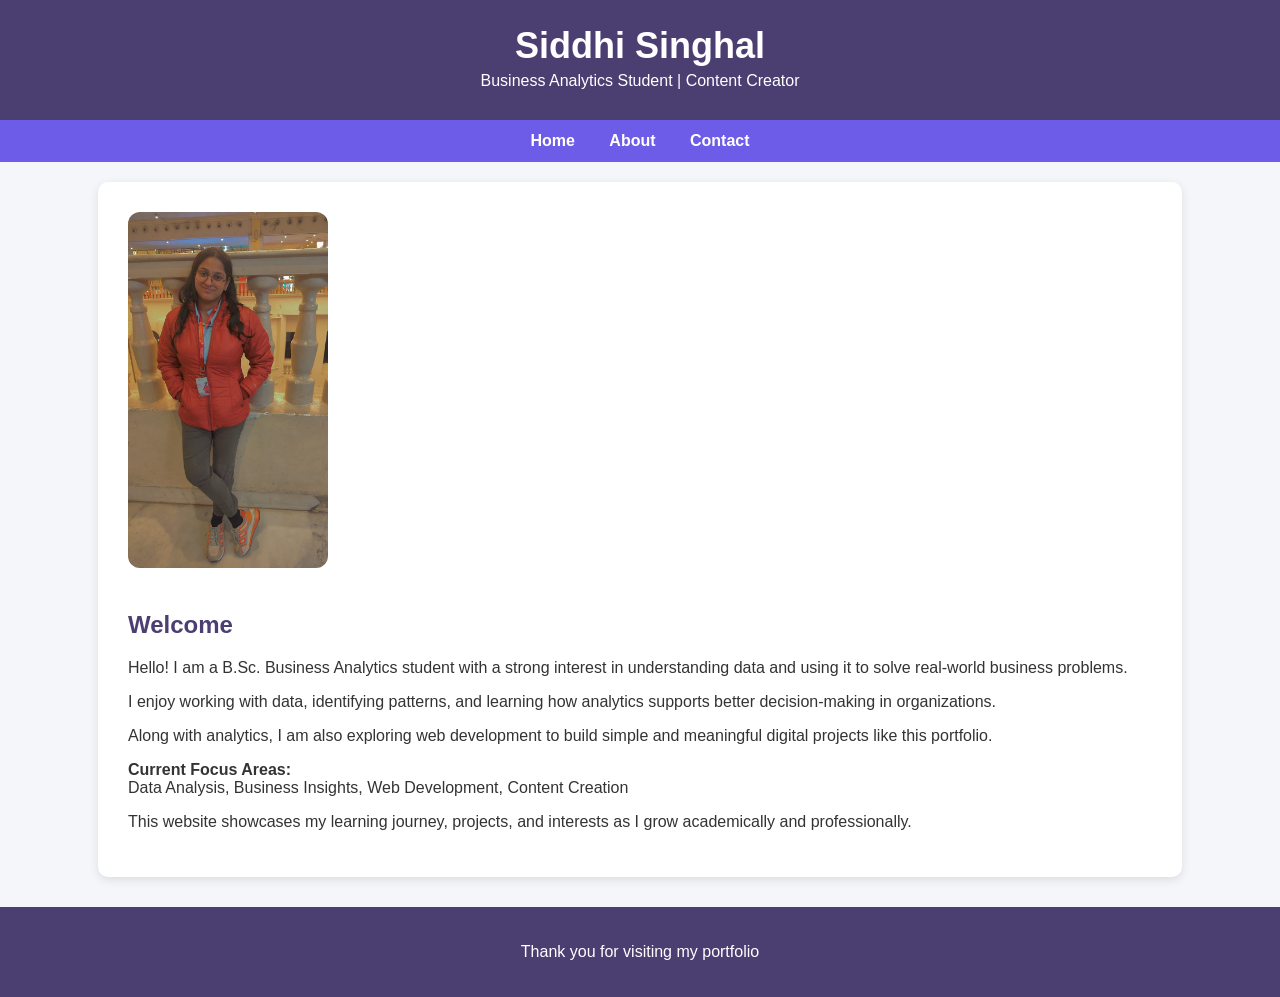
==== index.html @ 7a5f4315 "Add files via upload" ====
<!DOCTYPE html>
<html>
<head>
<title>Home | Siddhi Singhal</title>
<link rel="stylesheet" href="style.css">
</head>

<body>

<header>
<h1>Siddhi Singhal</h1>
<p>Business Analytics Student | Content Creator</p>
</header>

<nav>
<a href="index.html">Home</a>
<a href="about.html">About</a>
<a href="contact.html">Contact</a>
</nav>

<main>

<img src="PHOTO.jpg" class="profile-img">

<h2>Welcome</h2>

<p>
Hello! I am a B.Sc. Business Analytics student with a strong interest
in understanding data and using it to solve real-world business problems.
</p>

<p>
I enjoy working with data, identifying patterns, and learning how
analytics supports better decision-making in organizations.
</p>

<p>
Along with analytics, I am also exploring web development to build
simple and meaningful digital projects like this portfolio.
</p>

<p>
<b>Current Focus Areas:</b><br>
Data Analysis, Business Insights, Web Development, Content Creation
</p>

<p>
This website showcases my learning journey, projects, and interests
as I grow academically and professionally.
</p>

</main>

<footer>
<p>Thank you for visiting my portfolio</p>
</footer>

</body>
</html>
---- style.css ----
/* GENERAL PAGE STYLE */

body{
    font-family: Arial, Helvetica, sans-serif;
    margin:0;
    background:#f4f6f9;
    color:#333;
}

/* HEADER */

header{
    background:#4b3f72;
    color:white;
    text-align:center;
    padding:25px;
}

header h1{
    margin:0;
    font-size:36px;
}

header p{
    margin:5px 0;
}

/* NAVIGATION */

nav{
    background:#6c5ce7;
    text-align:center;
    padding:12px;
}

nav a{
    color:white;
    text-decoration:none;
    margin:0 15px;
    font-weight:bold;
}

nav a:hover{
    text-decoration:underline;
}

/* MAIN CONTENT */

main{
    width:80%;
    margin:auto;
    padding:30px;
    background:white;
    margin-top:20px;
    border-radius:10px;
    box-shadow:0px 3px 10px rgba(0,0,0,0.1);
}

h2{
    color:#4b3f72;
}

/* IMAGE */

.profile-img{
    width:200px;
    border-radius:12px;
    margin-bottom:20px;
}

/* LIST */

ul{
    padding-left:20px;
}

/* CONTACT FORM */

input, textarea{
    width:100%;
    padding:10px;
    margin-top:5px;
    margin-bottom:15px;
    border-radius:5px;
    border:1px solid #ccc;
}

button{
    background:#6c5ce7;
    color:white;
    border:none;
    padding:10px 20px;
    border-radius:5px;
    cursor:pointer;
}

button:hover{
    background:#4b3f72;
}

/* FOOTER */

footer{
    text-align:center;
    margin-top:30px;
    padding:20px;
    background:#4b3f72;
    color:white;
}
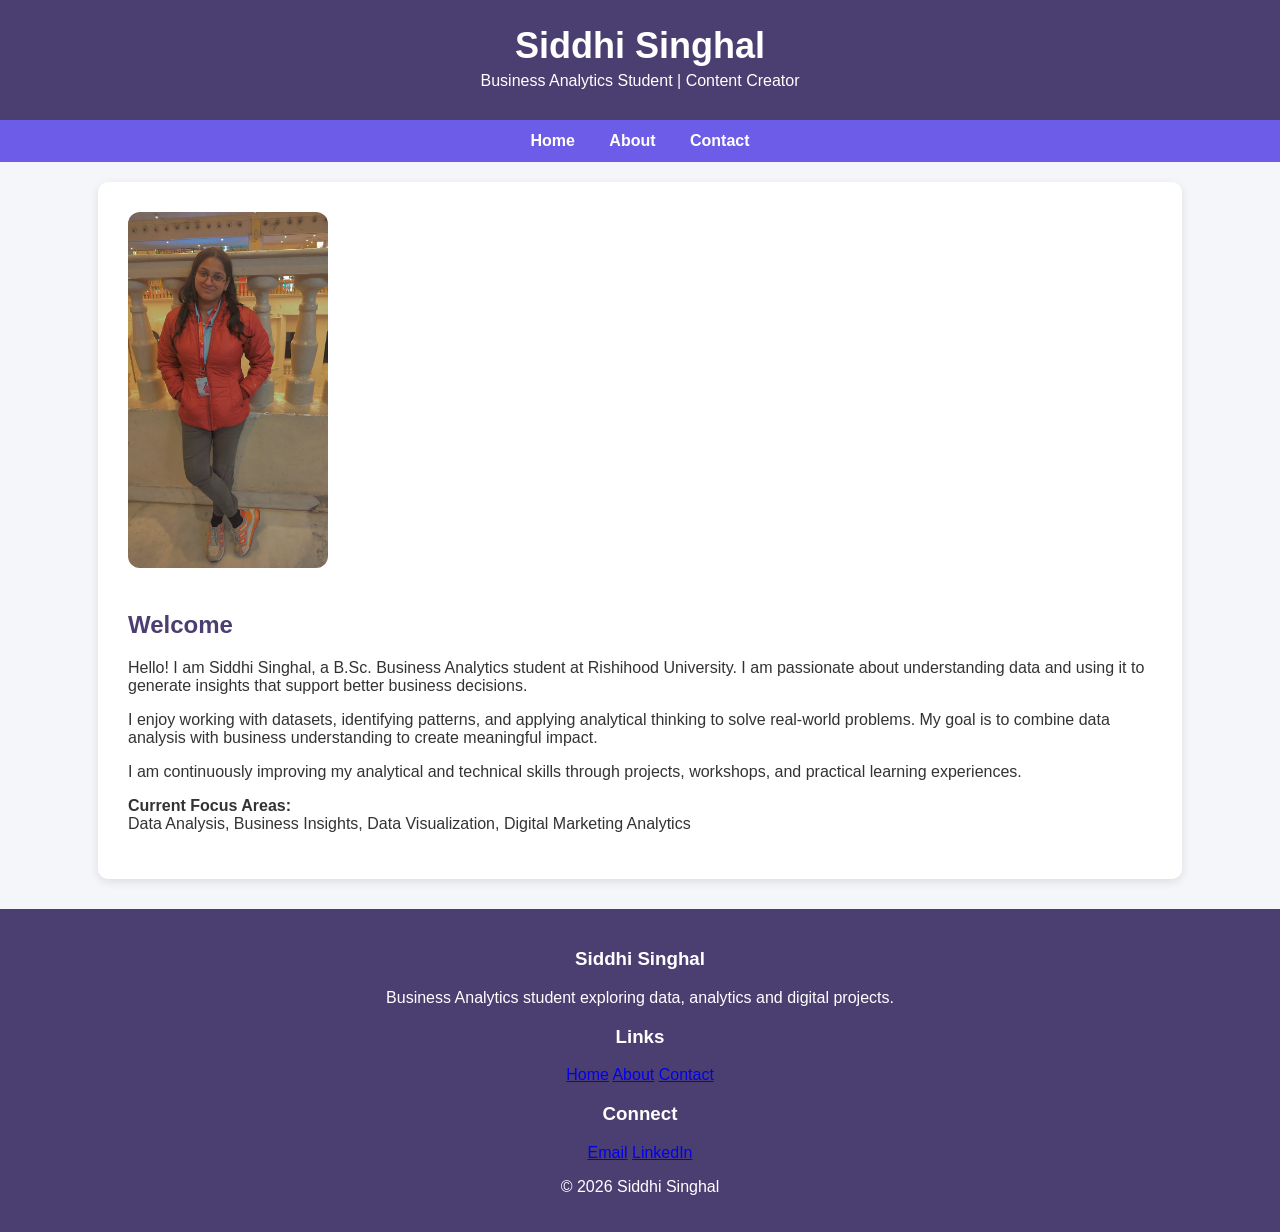
==== commit 13f0262a: "Update index.html" ====
--- a/index.html
+++ b/index.html
@@ -25,35 +25,58 @@
 <h2>Welcome</h2>
 
 <p>
-Hello! I am a B.Sc. Business Analytics student with a strong interest
-in understanding data and using it to solve real-world business problems.
+Hello! I am Siddhi Singhal, a B.Sc. Business Analytics student at Rishihood University.
+I am passionate about understanding data and using it to generate insights that support
+better business decisions.
 </p>
 
 <p>
-I enjoy working with data, identifying patterns, and learning how
-analytics supports better decision-making in organizations.
+I enjoy working with datasets, identifying patterns, and applying analytical thinking
+to solve real-world problems. My goal is to combine data analysis with business
+understanding to create meaningful impact.
 </p>
 
 <p>
-Along with analytics, I am also exploring web development to build
-simple and meaningful digital projects like this portfolio.
+I am continuously improving my analytical and technical skills through projects,
+workshops, and practical learning experiences.
 </p>
 
 <p>
 <b>Current Focus Areas:</b><br>
-Data Analysis, Business Insights, Web Development, Content Creation
-</p>
-
-<p>
-This website showcases my learning journey, projects, and interests
-as I grow academically and professionally.
+Data Analysis, Business Insights, Data Visualization, Digital Marketing Analytics
 </p>
 
 </main>
 
-<footer>
-<p>Thank you for visiting my portfolio</p>
+<footer class="footer">
+
+<div class="footer-container">
+
+<div class="footer-col">
+<h3>Siddhi Singhal</h3>
+<p>Business Analytics student exploring data, analytics and digital projects.</p>
+</div>
+
+<div class="footer-col">
+<h3>Links</h3>
+<a href="index.html">Home</a>
+<a href="about.html">About</a>
+<a href="contact.html">Contact</a>
+</div>
+
+<div class="footer-col">
+<h3>Connect</h3>
+<a href="#">Email</a>
+<a href="#">LinkedIn</a>
+</div>
+
+</div>
+
+<div class="footer-bottom">
+<p>© 2026 Siddhi Singhal</p>
+</div>
+
 </footer>
 
 </body>
-</html>+</html>
